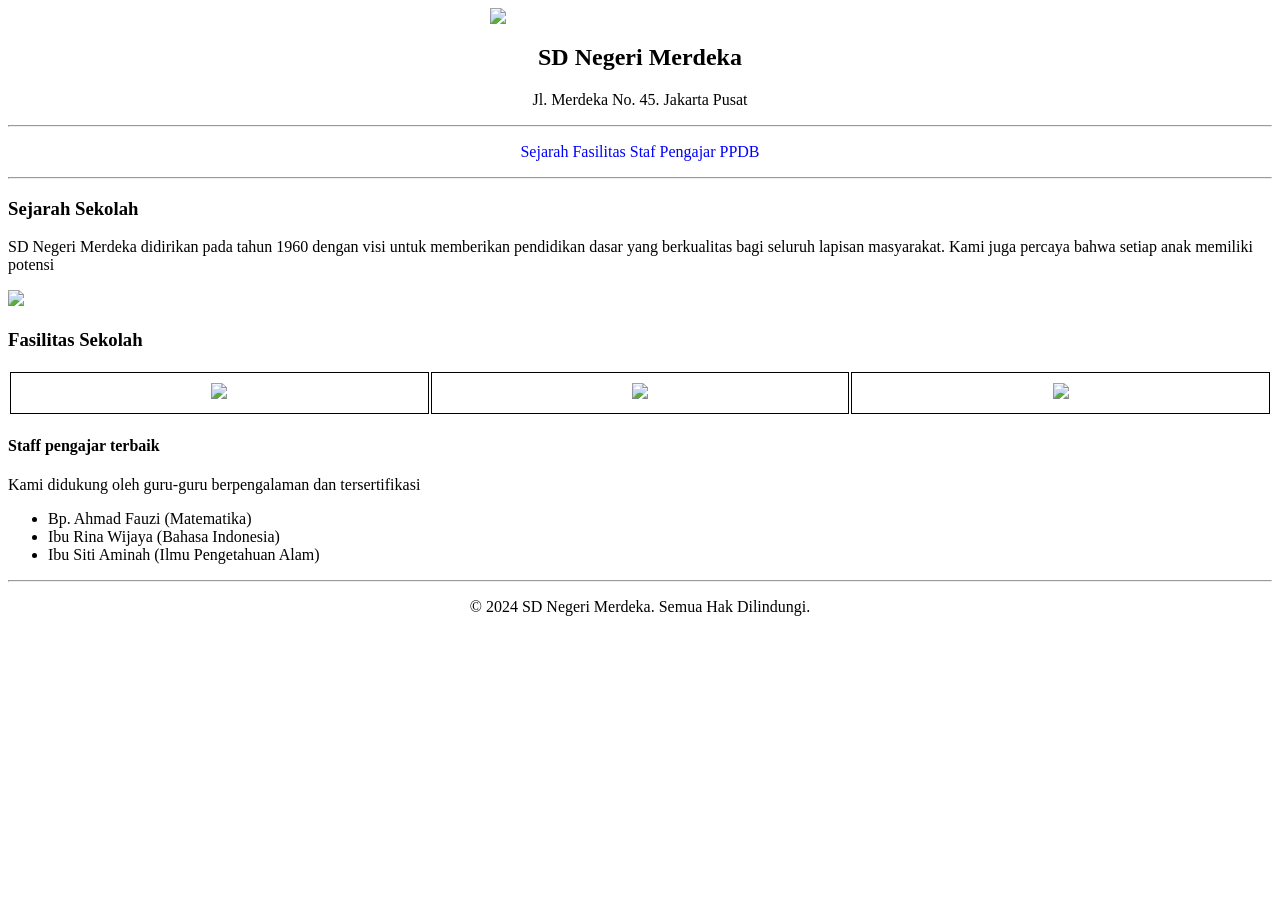
==== Pertemuan4/index.html @ d63ebebd "Pertemuan 4" ====
<!DOCTYPE html>
<html lang="en">
<head>
    <meta charset="UTF-8">
    <meta name="viewport" content="width=device-width, initial-scale=1.0">
    <title>Sekolah</title>
    <style>
        .table, th, tr{
            border:1px solid black;
        }
    </style>
    
</head>
<body>
    <header>
        <nav><!--tag untuk pembuatan navigasi-->
        <img style="display: block; margin: 0 auto; width: 300px;;"
            src = "https://picsum.photos/id/237/200/300">
        <h2 style="text-align: center;">
            SD Negeri Merdeka
        </h2>
        <p style="text-align: center;"">
            Jl. Merdeka No. 45. Jakarta Pusat
        </p>
        <hr>
        <p style="color: blue; text-align: center;">
        Sejarah Fasilitas Staf Pengajar PPDB
        </p>  
        <hr>
        </nav>
    </header>

    <main>
        <h3>
            Sejarah Sekolah
        </h3>
        <p>
            SD Negeri Merdeka didirikan pada tahun 1960 dengan 
            visi untuk memberikan pendidikan dasar yang 
            berkualitas bagi seluruh lapisan masyarakat. Kami juga percaya 
            bahwa setiap anak memiliki potensi
        </p>
        <img src = "https://picsum.photos/seed/picsum/200/300">
        <h3>
            Fasilitas Sekolah
        </h3> 
        <table style="width:100%" cellpadding = "10";>
            <tr>
                <th><img src="https://picsum.photos/200/300?grayscale"></th>
                <th><img src="https://picsum.photos/200/300?grayscale"></th>
                <th><img src = "https://picsum.photos/200/300?grayscale"></th>
            </tr>
        </table>
        <h4>
            Staff pengajar terbaik
        </h4>
        <p>
            Kami didukung oleh guru-guru berpengalaman dan tersertifikasi
            <ul>
                <li>Bp. Ahmad Fauzi (Matematika)</li>
                <li>Ibu Rina Wijaya (Bahasa Indonesia)</li>
                <li>Ibu Siti Aminah (Ilmu Pengetahuan Alam)</li>
            </ul>  
        </p>
    </main>
    <footer>
        <hr>
        <p style="text-align: center;">
            © 2024 SD Negeri Merdeka. Semua Hak Dilindungi.
        </p>
    </footer>
</body>
</html>
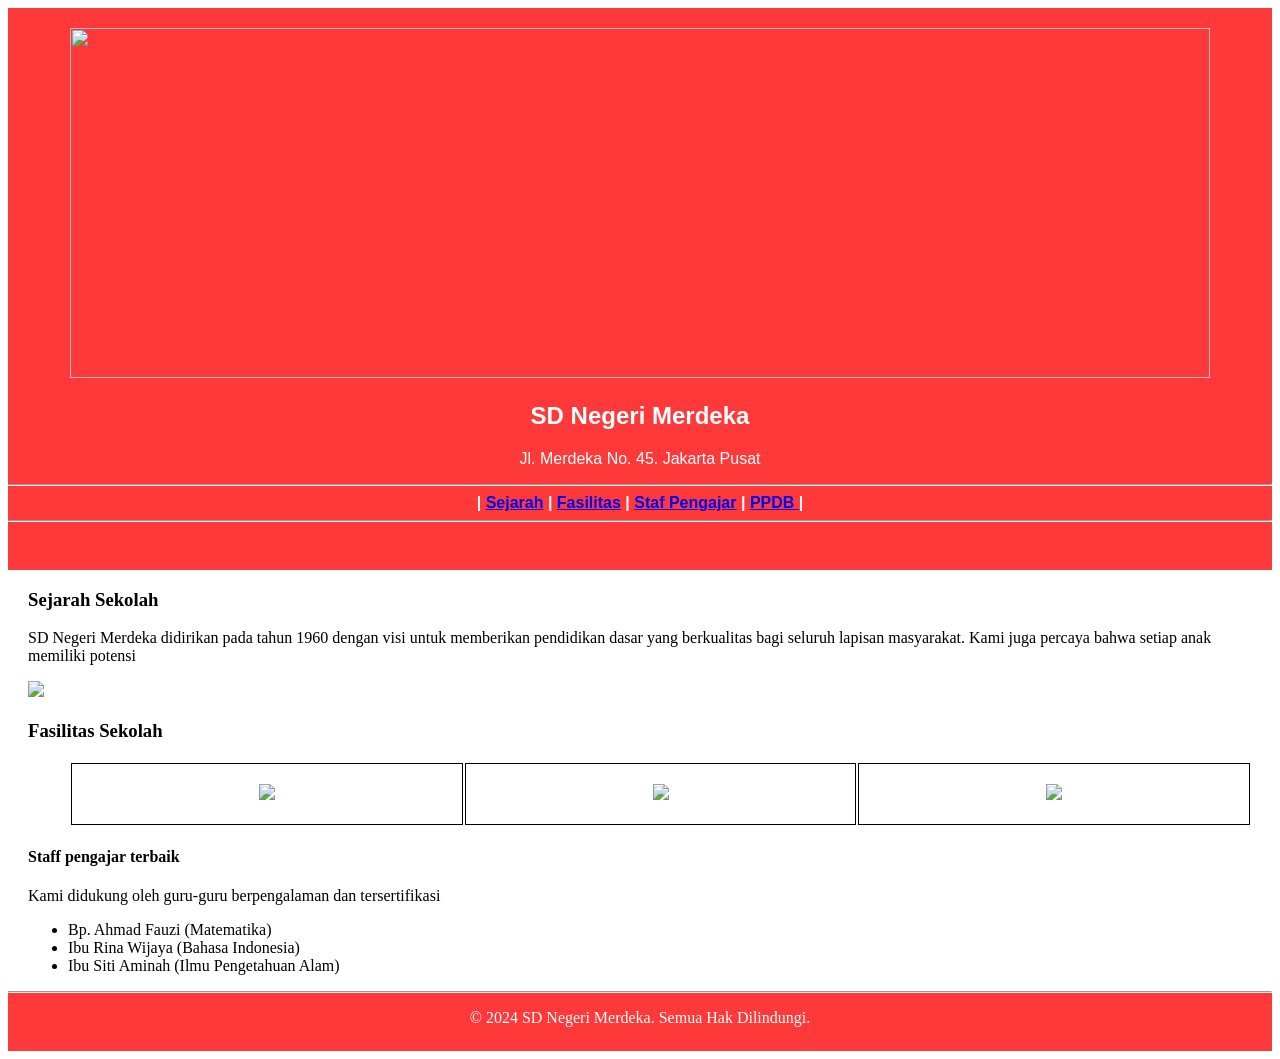
==== commit 94188383: "CSS Pert 4" ====
--- a/Pertemuan4/index.html
+++ b/Pertemuan4/index.html
@@ -4,29 +4,35 @@
     <meta charset="UTF-8">
     <meta name="viewport" content="width=device-width, initial-scale=1.0">
     <title>Sekolah</title>
-    <style>
-        .table, th, tr{
-            border:1px solid black;
-        }
-    </style>
-    
+    <link rel="stylesheet" href="style.css">
+
 </head>
 <body>
     <header>
         <nav><!--tag untuk pembuatan navigasi-->
-        <img style="display: block; margin: 0 auto; width: 300px;;"
-            src = "https://picsum.photos/id/237/200/300">
-        <h2 style="text-align: center;">
+        <img class="foto1" src = "https://picsum.photos/seed/picsum/200/300">
+        <h2>
             SD Negeri Merdeka
         </h2>
-        <p style="text-align: center;"">
+        <p>
             Jl. Merdeka No. 45. Jakarta Pusat
         </p>
         <hr>
-        <p style="color: blue; text-align: center;">
-        Sejarah Fasilitas Staf Pengajar PPDB
-        </p>  
+        <div class="menu">
+            <a> | </a>
+            <a href="#sejarah">Sejarah</a>
+            <a> | </a>
+            <a href="#fasilitas">Fasilitas</a>
+            <a> | </a>
+            <a href="#staf">Staf Pengajar</a>
+            <a> | </a>
+            <a href="#ppdb">PPDB </a>
+            <a> | </a>
+        </div>
         <hr>
+        <div class="bawah">
+
+        </div>
         </nav>
     </header>
 
@@ -44,11 +50,13 @@
         <h3>
             Fasilitas Sekolah
         </h3> 
-        <table style="width:100%" cellpadding = "10";>
+        <table style="width: 100%;">
             <tr>
+                <td>
                 <th><img src="https://picsum.photos/200/300?grayscale"></th>
                 <th><img src="https://picsum.photos/200/300?grayscale"></th>
                 <th><img src = "https://picsum.photos/200/300?grayscale"></th>
+                </td>
             </tr>
         </table>
         <h4>
--- a/Pertemuan4/style.css
+++ b/Pertemuan4/style.css
@@ -0,0 +1,53 @@
+<style>
+    header{
+        font-family: Arial, Helvetica, sans-serif;
+    }
+     
+    header{
+        font-family: Arial, Helvetica, sans-serif;
+        text-align: center;
+        color: white;
+        background-color: rgba(255, 26, 26, 0.863);
+
+    }
+
+    .bawah{
+        height: 40px;
+    
+    }
+
+    .table, th{
+        border:1px solid black;
+        padding-top: 20px;
+        padding-bottom: 20px;
+    }
+    
+    .foto1{
+        margin-top: 20px;
+        width: 95%;
+        height: 350px;
+        border-radius: 5px;
+        object-fit: fill;
+    }
+
+    main{
+        padding-left: 20px;
+        padding-right: 20px;
+    }
+
+    .menu{
+        text-decoration: none;
+        margin: 0 15px;
+        font-weight: bold;
+    }
+
+    .menu a:hover{
+        color: white;
+    }
+
+    footer{
+        color: white;
+        height: 60px;
+        background-color: rgba(255, 26, 26, 0.863);
+    }
+</style>
